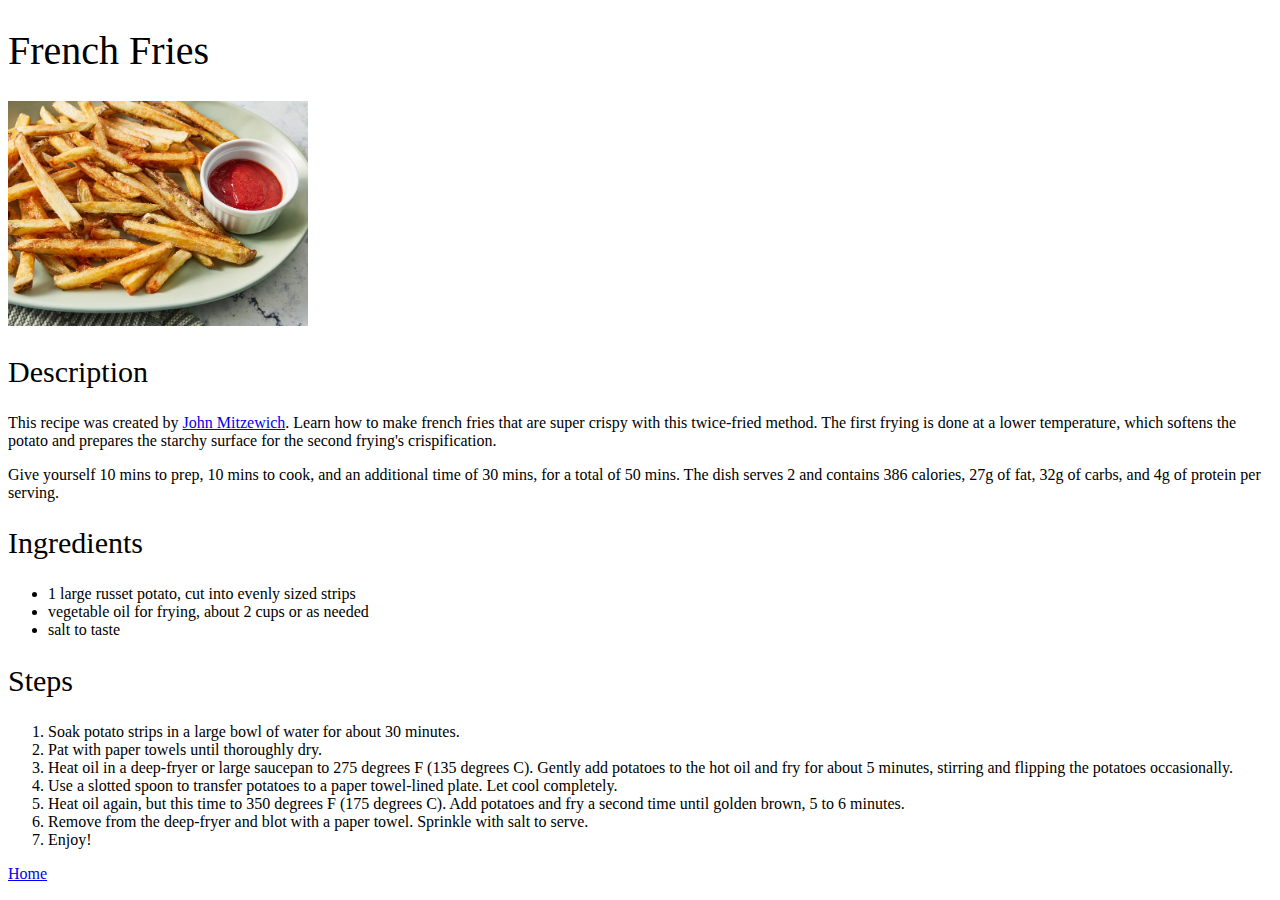
==== recipes/french-fries.html @ 2c8731f1 "Move <p> tags under Description inside a <div>" ====
<!DOCTYPE html>
<html lang="en">
  <head>
    <meta charset="UTF-8">
    <title>French Fries</title>
    <link rel="stylesheet" href="../style.css">
  </head>

  <body>
    <h1>French Fries</h1>

    <img src="./../images/french-fries.jpg" alt="French Fries" class="finished-dish">

    <h2>Description</h2>
    <div>
      <p>
        This recipe was created by <a href="https://www.allrecipes.com/author/chef-john/" target="_blank" rel="noopener noreferrer">John Mitzewich</a>. Learn how to make french fries that are super crispy with this twice-fried method. The first frying is done at a lower temperature, which softens the potato and prepares the starchy surface for the second frying's crispification.
      </p>
      <p>
        Give yourself 10 mins to prep, 10 mins to cook, and an additional time of 30 mins, for a total of 50 mins. The dish serves 2 and contains 386 calories, 27g of fat, 32g of carbs, and 4g of protein per serving.
      </p>
    </div>

    <h2>Ingredients</h2>
    <ul>
      <li>1 large russet potato, cut into evenly sized strips</li>
      <li>vegetable oil for frying, about 2 cups or as needed</li>
      <li>salt to taste</li>
    </ul>

    <h2>Steps</h2>
    <ol>
      <li>
        Soak potato strips in a large bowl of water for about 30 minutes.
      </li>
      <li>Pat with paper towels until thoroughly dry.</li>
      <li>
        Heat oil in a deep-fryer or large saucepan to 275 degrees F (135 degrees C). Gently add potatoes to the hot oil and fry for about 5 minutes, stirring and flipping the potatoes occasionally.
      </li>
      <li>
        Use a slotted spoon to transfer potatoes to a paper towel-lined plate. Let cool completely.
      </li>
      <li>
        Heat oil again, but this time to 350 degrees F (175 degrees C). Add potatoes and fry a second time until golden brown, 5 to 6 minutes.
      </li>
      <li>
        Remove from the deep-fryer and blot with a paper towel. Sprinkle with salt to serve.
      </li>
      <li>Enjoy!</li>
    </ol>

    <a href="./../index.html">Home</a>
  </body>
</html>
---- style.css ----
.finished-dish {
  height: auto;
  width: 300px;
}

h1,
h2,
.content {
  font-family: Verdana, "Times New Roman", serif;
}

h1 {
  font-size: 40px;
  font-weight: 500;
}

h2 {
  font-size: 30px;
  font-weight: 400;
}

.content {
  font-size: 20px;
  font-weight: 300;
}
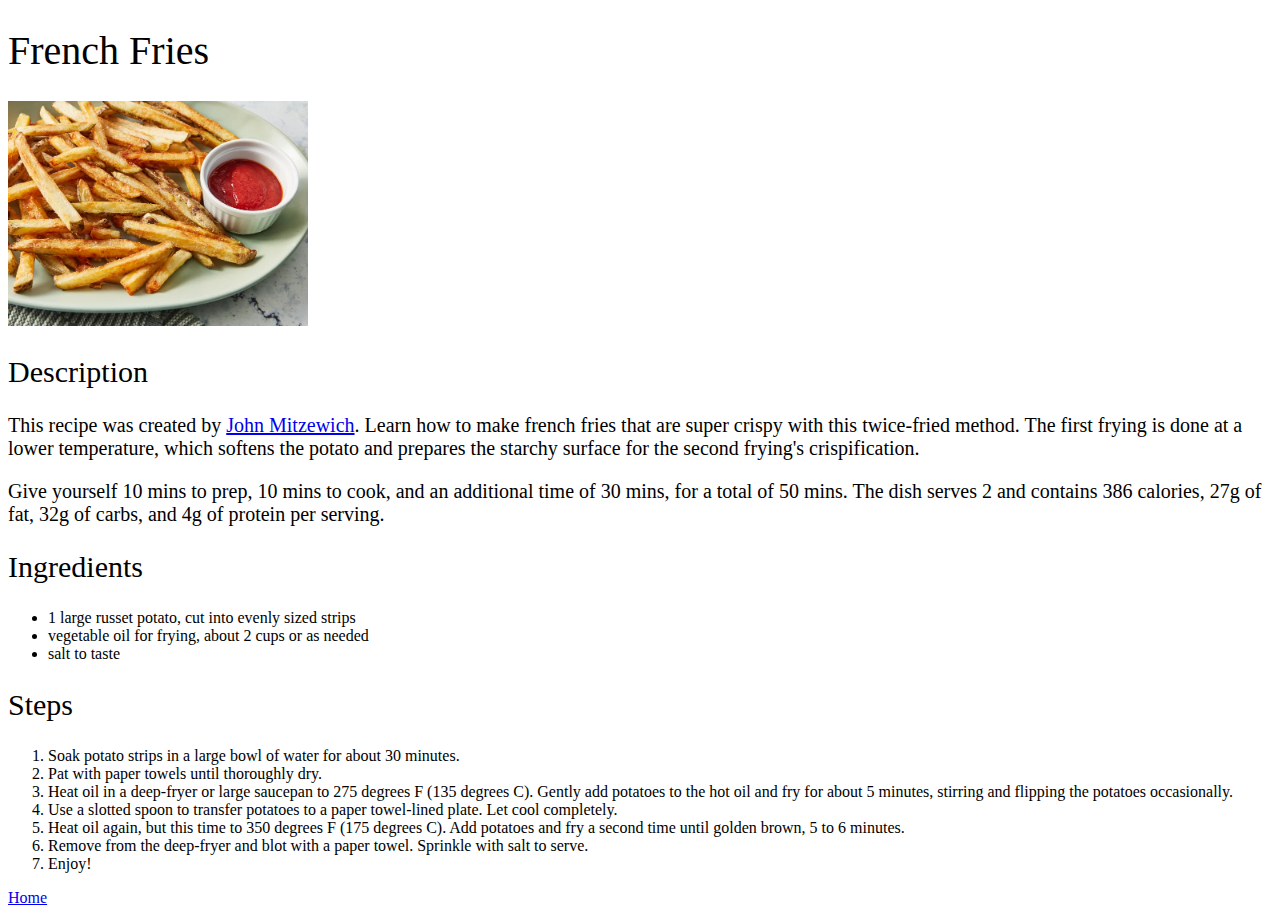
==== commit 61b57748: "Link content class to <div> under Description" ====
--- a/recipes/french-fries.html
+++ b/recipes/french-fries.html
@@ -12,7 +12,7 @@
     <img src="./../images/french-fries.jpg" alt="French Fries" class="finished-dish">
 
     <h2>Description</h2>
-    <div>
+    <div class="content">
       <p>
         This recipe was created by <a href="https://www.allrecipes.com/author/chef-john/" target="_blank" rel="noopener noreferrer">John Mitzewich</a>. Learn how to make french fries that are super crispy with this twice-fried method. The first frying is done at a lower temperature, which softens the potato and prepares the starchy surface for the second frying's crispification.
       </p>
@@ -22,32 +22,36 @@
     </div>
 
     <h2>Ingredients</h2>
-    <ul>
-      <li>1 large russet potato, cut into evenly sized strips</li>
-      <li>vegetable oil for frying, about 2 cups or as needed</li>
-      <li>salt to taste</li>
-    </ul>
+    <div>
+      <ul>
+        <li>1 large russet potato, cut into evenly sized strips</li>
+        <li>vegetable oil for frying, about 2 cups or as needed</li>
+        <li>salt to taste</li>
+      </ul>
+    </div>
 
     <h2>Steps</h2>
-    <ol>
-      <li>
-        Soak potato strips in a large bowl of water for about 30 minutes.
-      </li>
-      <li>Pat with paper towels until thoroughly dry.</li>
-      <li>
-        Heat oil in a deep-fryer or large saucepan to 275 degrees F (135 degrees C). Gently add potatoes to the hot oil and fry for about 5 minutes, stirring and flipping the potatoes occasionally.
-      </li>
-      <li>
-        Use a slotted spoon to transfer potatoes to a paper towel-lined plate. Let cool completely.
-      </li>
-      <li>
-        Heat oil again, but this time to 350 degrees F (175 degrees C). Add potatoes and fry a second time until golden brown, 5 to 6 minutes.
-      </li>
-      <li>
-        Remove from the deep-fryer and blot with a paper towel. Sprinkle with salt to serve.
-      </li>
-      <li>Enjoy!</li>
-    </ol>
+    <div>
+      <ol>
+        <li>
+          Soak potato strips in a large bowl of water for about 30 minutes.
+        </li>
+        <li>Pat with paper towels until thoroughly dry.</li>
+        <li>
+          Heat oil in a deep-fryer or large saucepan to 275 degrees F (135 degrees C). Gently add potatoes to the hot oil and fry for about 5 minutes, stirring and flipping the potatoes occasionally.
+        </li>
+        <li>
+          Use a slotted spoon to transfer potatoes to a paper towel-lined plate. Let cool completely.
+        </li>
+        <li>
+          Heat oil again, but this time to 350 degrees F (175 degrees C). Add potatoes and fry a second time until golden brown, 5 to 6 minutes.
+        </li>
+        <li>
+          Remove from the deep-fryer and blot with a paper towel. Sprinkle with salt to serve.
+        </li>
+        <li>Enjoy!</li>
+      </ol>
+    </div>
 
     <a href="./../index.html">Home</a>
   </body>
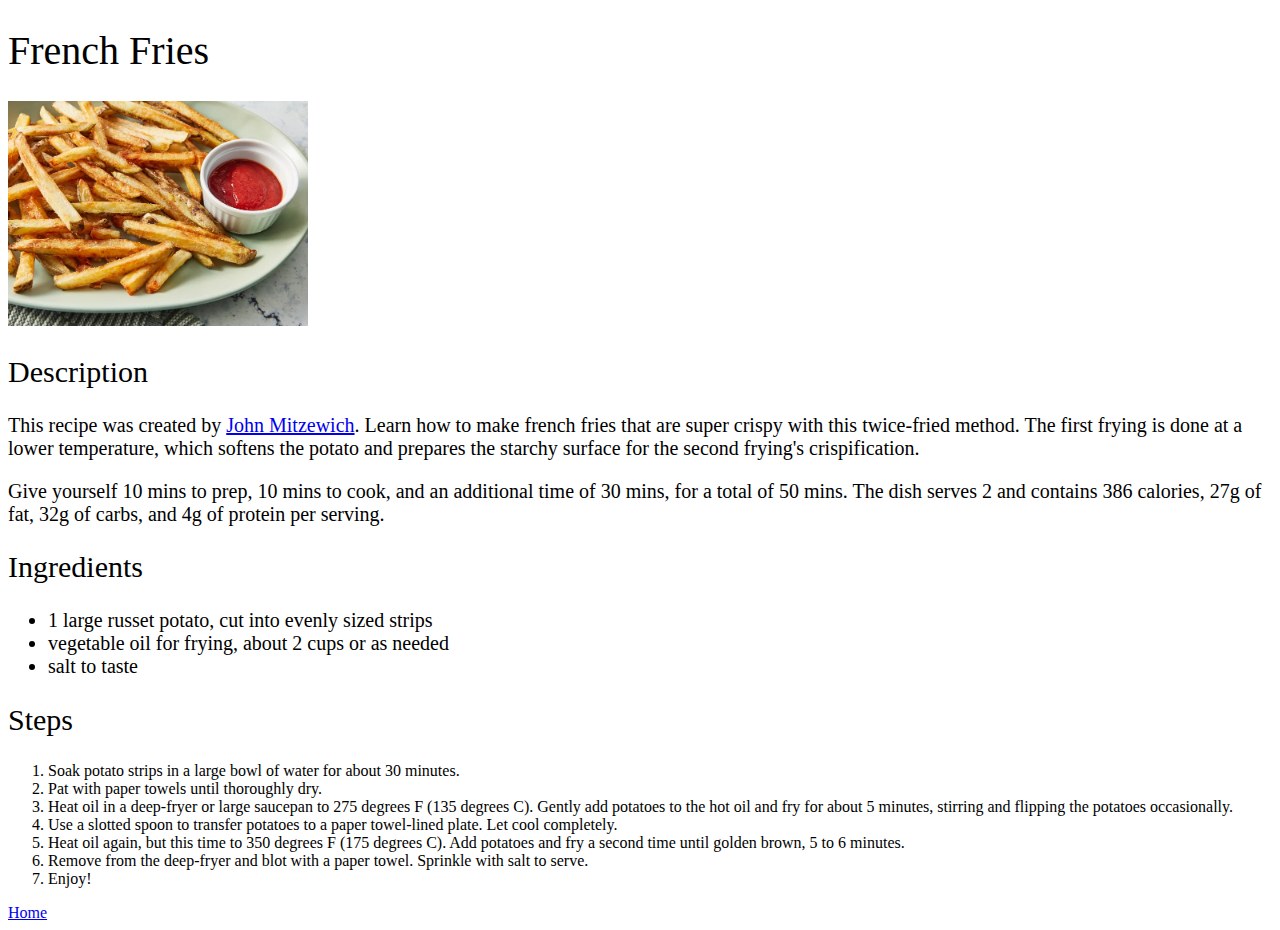
==== commit 2e70177a: "Link content class to <div> under Ingredients" ====
--- a/recipes/french-fries.html
+++ b/recipes/french-fries.html
@@ -22,7 +22,7 @@
     </div>
 
     <h2>Ingredients</h2>
-    <div>
+    <div class="content">
       <ul>
         <li>1 large russet potato, cut into evenly sized strips</li>
         <li>vegetable oil for frying, about 2 cups or as needed</li>
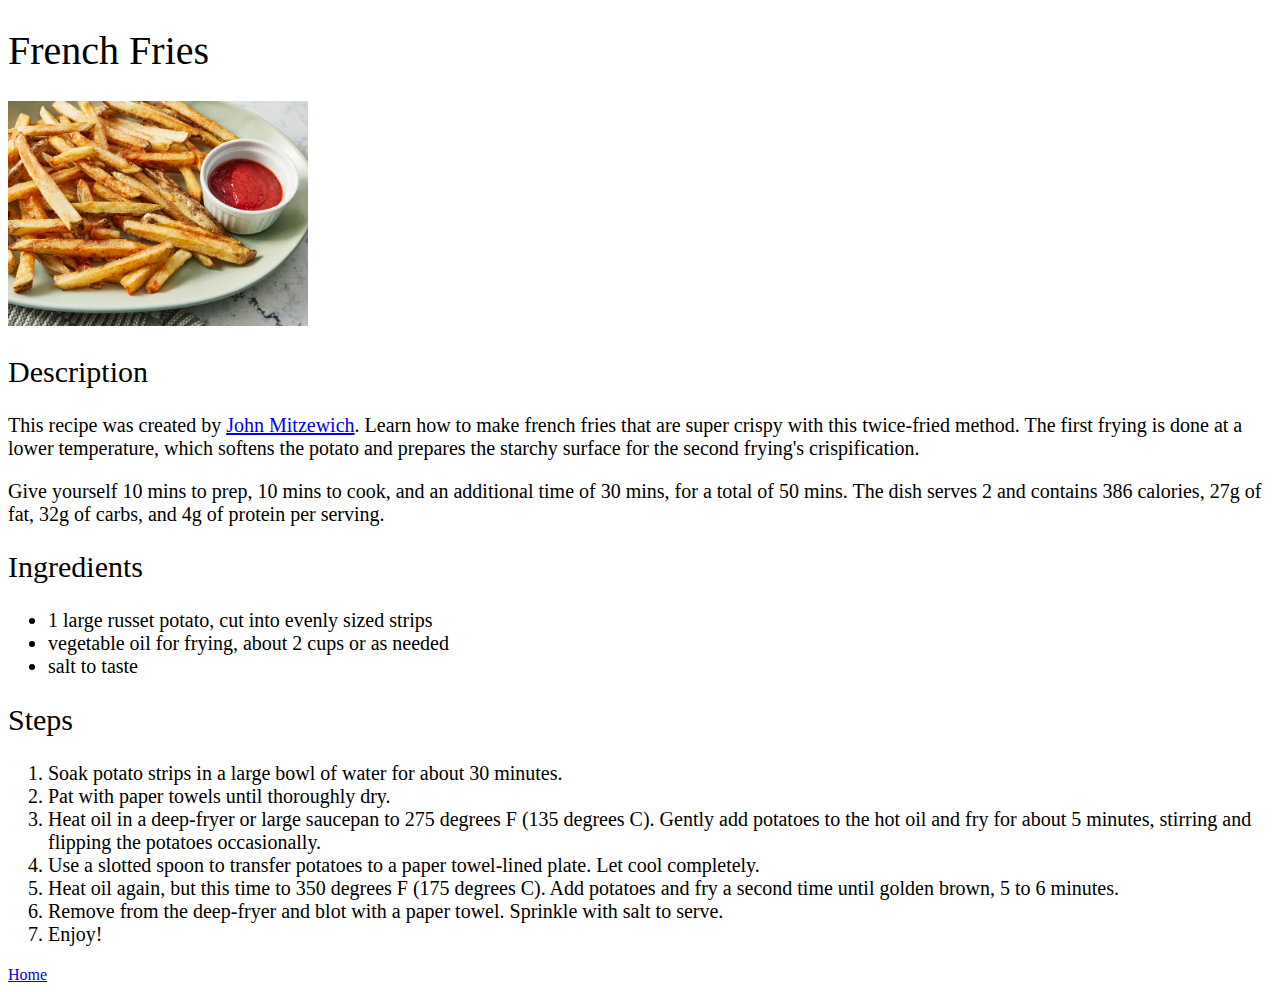
==== commit fdb09de2: "Link content class to <div> under Steps" ====
--- a/recipes/french-fries.html
+++ b/recipes/french-fries.html
@@ -31,7 +31,7 @@
     </div>
 
     <h2>Steps</h2>
-    <div>
+    <div class="content">
       <ol>
         <li>
           Soak potato strips in a large bowl of water for about 30 minutes.
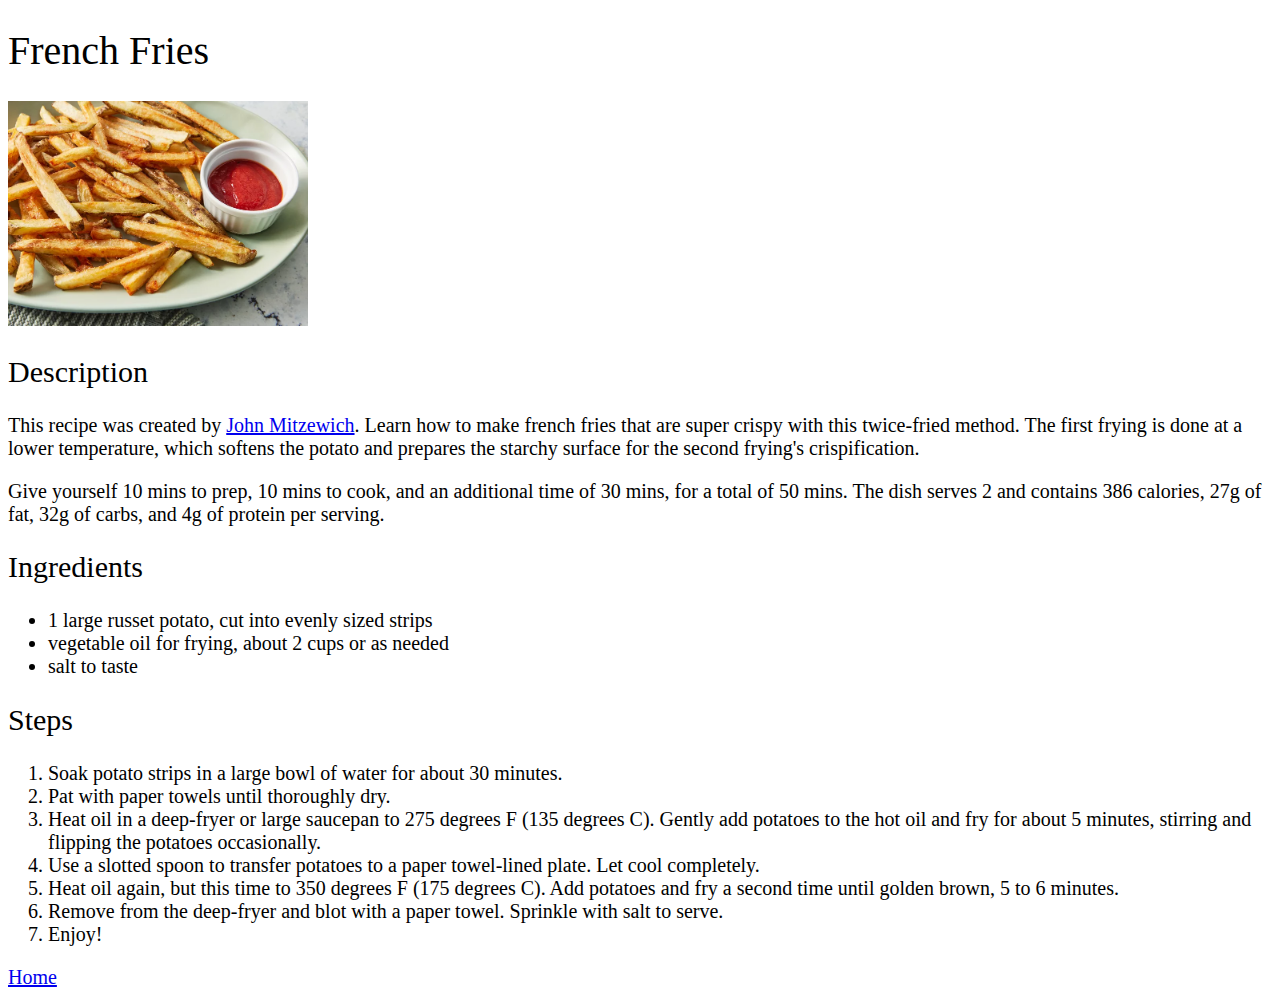
==== commit 787cb9f2: "Link content class to Home Link" ====
--- a/recipes/french-fries.html
+++ b/recipes/french-fries.html
@@ -53,6 +53,6 @@
       </ol>
     </div>
 
-    <a href="./../index.html">Home</a>
+    <a href="./../index.html" class="content">Home</a>
   </body>
 </html>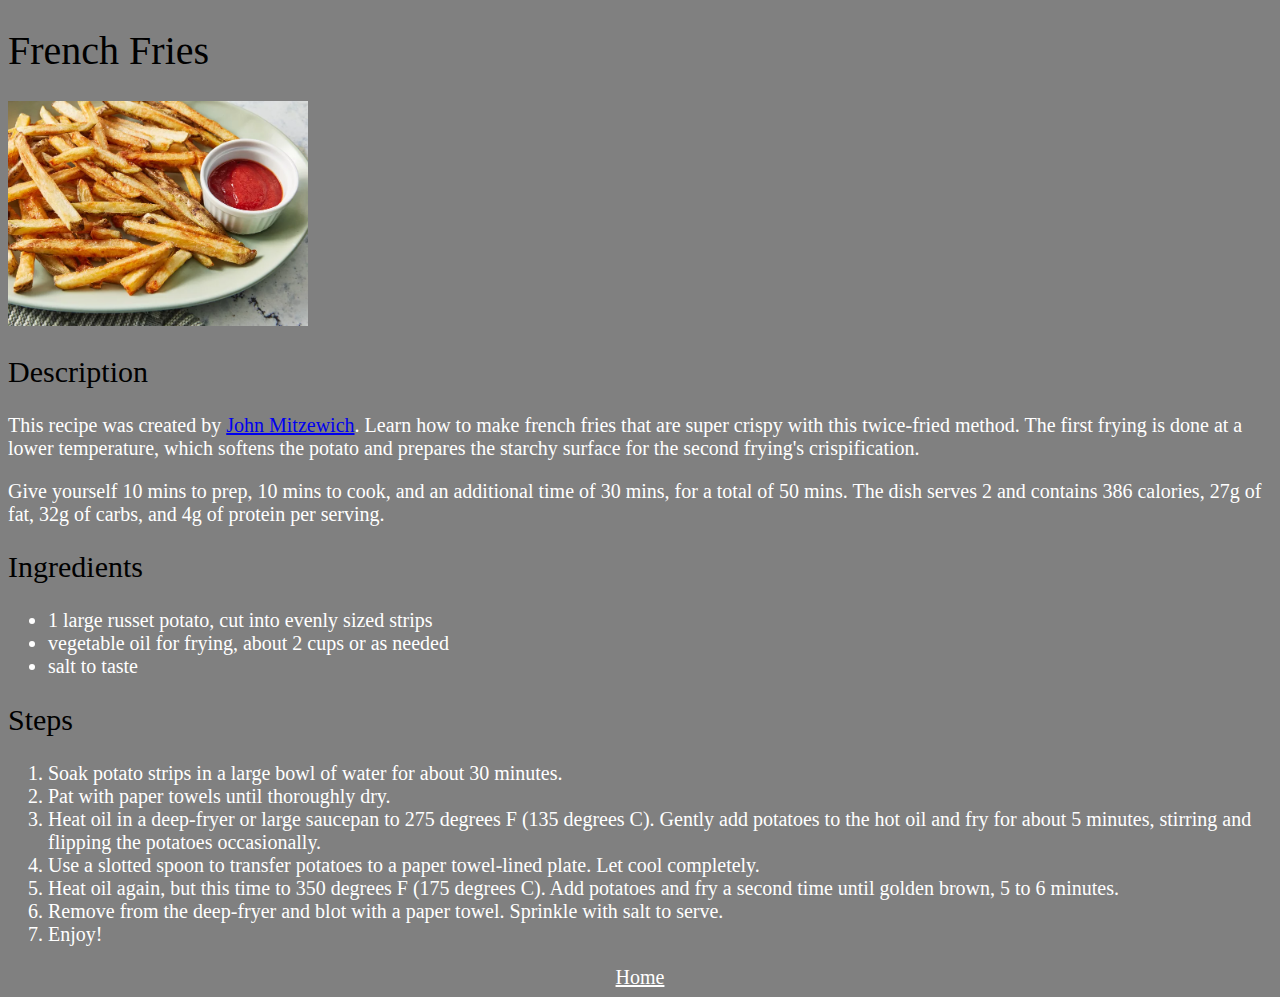
==== commit 7f97ee00: "Put Home link inside <div>" ====
--- a/recipes/french-fries.html
+++ b/recipes/french-fries.html
@@ -53,6 +53,8 @@
       </ol>
     </div>
 
-    <a href="./../index.html" class="content">Home</a>
+    <div class="home">
+      <a href="./../index.html" class="content">Home</a>
+    </div>
   </body>
 </html>--- a/style.css
+++ b/style.css
@@ -22,4 +22,13 @@
 .content {
   font-size: 20px;
   font-weight: 300;
+  color: #fff;
+}
+
+body {
+  background-color: #808080;
+}
+
+.home {
+  text-align: center;
 }